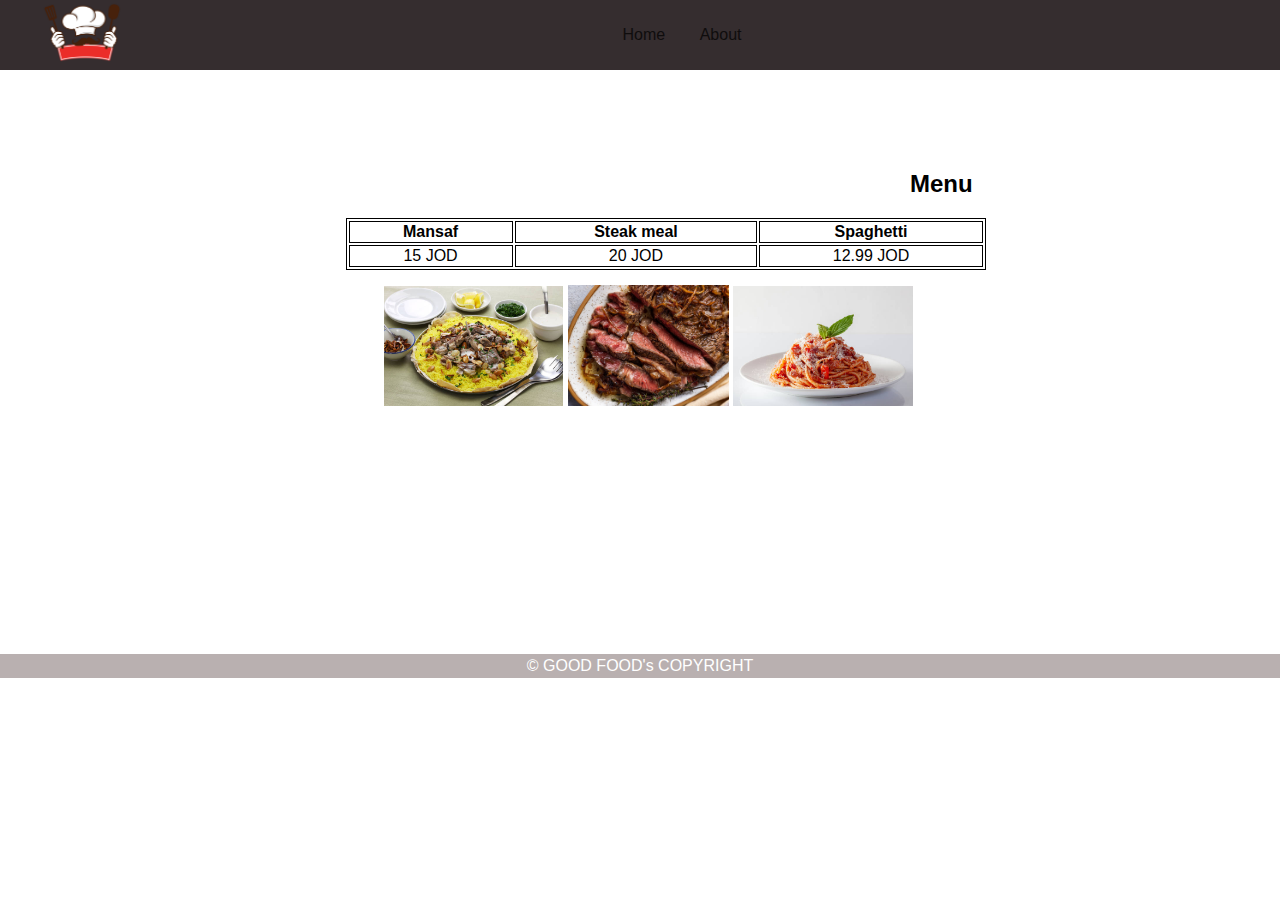
==== index.html @ bbb2f4e5 "page feature" ====
<!DOCTYPE html>
<html lang="en">
    
<head>
    <meta charset="UTF-8">
    <meta http-equiv="X-UA-Compatible" content="IE=edge">
    <meta name="viewport" content="width=device-width, initial-scale=1.0">
    
    <title>Document</title>
</head>
<style>
   body {
  margin: 0;
  padding: 0;
}

.logo {
  float: left;
}
/* ~~ Top Navigation Bar ~~ */

#navigation-container {
  width: 1200px;
  margin: 0 auto;
  height: 70px;
}

.navigation-bar {
  background-color: #352d2f;
  height: 70px;
  width: 100%;
}

.navigation-bar ul {
  padding: 0px;
  margin: 0px;
  text-align: center;
}

.navigation-bar li {
  list-style-type: none;
  padding: 0px;
  height: 24px;
  margin-top: 4px;
  margin-bottom: 4px;
  display: inline;
}

.navigation-bar li a {
  color: black;
  font-size: 16px;
  font-family: "Trebuchet MS", Arial, Helvetica, sans-serif;
  text-decoration: none;
  line-height: 70px;
  padding: 5px 15px;
  opacity: 0.7;
  margin-top: 10%;
}

#menu {
  float: right;
}
    footer {
    text-align: center;
    padding: 3px;
    background-color: rgb(185, 176, 176);
    color: white;
}
.logo{
    width: 7%;
}
footer {
      margin-top: 30%;

text-align: center;


  }
  table, th, td {
  border:1px solid black;
    text-align: center;
    margin-left: 27%;
}
h2{
    margin-top: 100px;
    margin-left: 910px;
}
.right{
float: right;
margin-top: 15px;
margin-left: 30%;
}
body {font-family: Arial, Helvetica, sans-serif;}
* {box-sizing: border-box;}

    </style>
<body>

        <div class="navigation-bar">
        <div id="navigation-container">
            <img class="logo" src="img/logo.png">
            <ul>
            <li><a href="index.html">Home</a></li>
            <li><a href="about-us.html">About</a></li>
            </ul>
        </div>


        <h2>Menu</h2>

        <table style="width:50%">
          <tr>
            <th>Mansaf</th>
            <th>Steak meal</th>
            <th>Spaghetti</th>
          </tr>
          <tr>
            <td>15 JOD</td>
            <td>20 JOD</td>
            <td>12.99 JOD</td>
          </tr>
        </table>

      <div class="right">

        <img src="img/mansaf.jpg" width="20%">
        <img src="img/steak.jpg" width="18%">
        <img src="img/spaghetti.jpg" width="20%">
      </div>
  
  </body>
  <footer>© GOOD FOOD's COPYRIGHT</footer>

  
  </html>

  
</html>
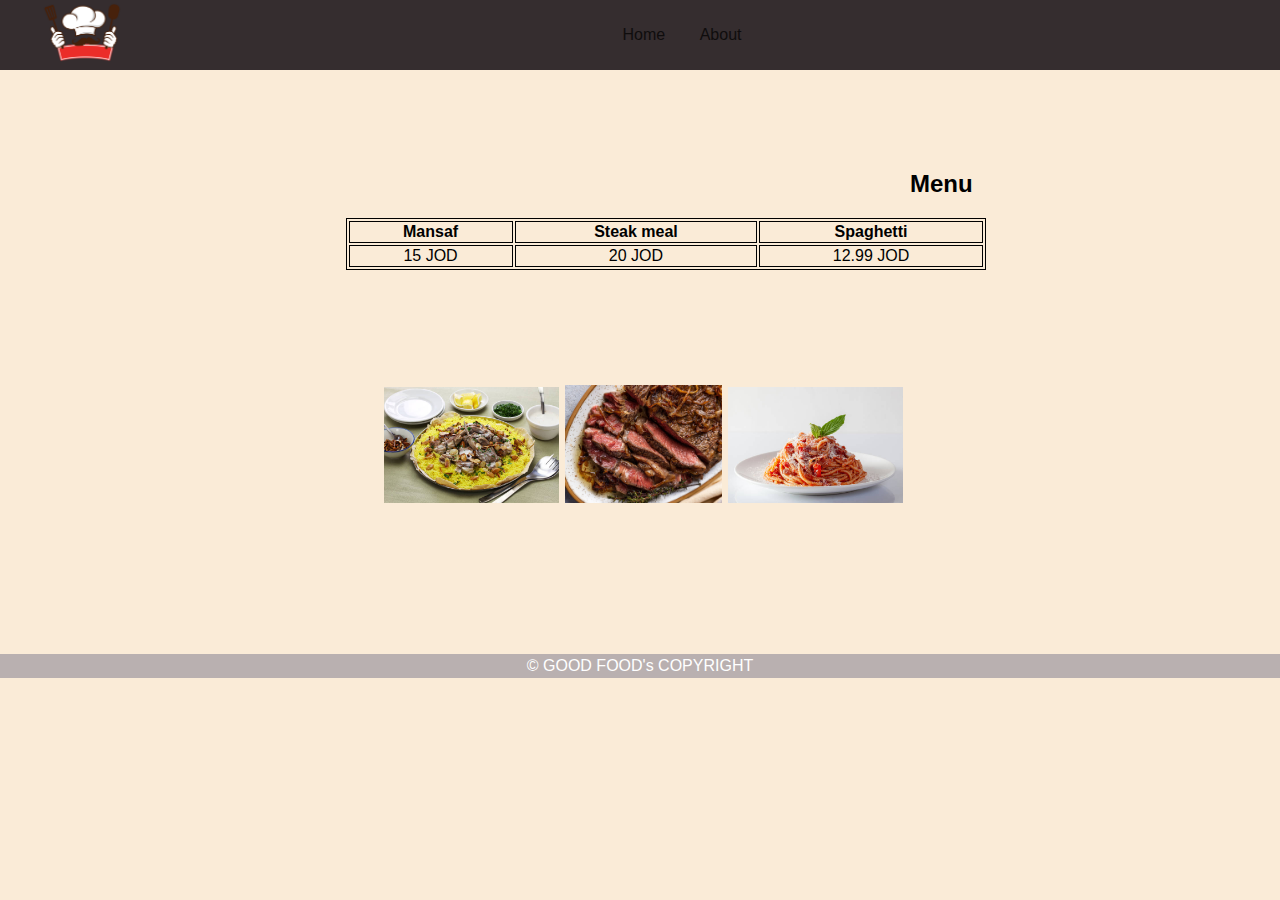
==== commit b88d099d: "CSS update" ====
--- a/index.html
+++ b/index.html
@@ -1,138 +1,52 @@
-<!DOCTYPE html>
-<html lang="en">
-    
-<head>
-    <meta charset="UTF-8">
-    <meta http-equiv="X-UA-Compatible" content="IE=edge">
-    <meta name="viewport" content="width=device-width, initial-scale=1.0">
-    
-    <title>Document</title>
-</head>
-<style>
-   body {
-  margin: 0;
-  padding: 0;
-}
+  <!DOCTYPE html>
+  <html lang="en">
+      
+  <head>
+      <meta charset="UTF-8">
+      <meta http-equiv="X-UA-Compatible" content="IE=edge">
+      <meta name="viewport" content="width=device-width, initial-scale=1.0">
+      <link rel="stylesheet" href="style.css">
+      <title>Document</title>
+  </head>
+  <body>
 
-.logo {
-  float: left;
-}
-/* ~~ Top Navigation Bar ~~ */
-
-#navigation-container {
-  width: 1200px;
-  margin: 0 auto;
-  height: 70px;
-}
-
-.navigation-bar {
-  background-color: #352d2f;
-  height: 70px;
-  width: 100%;
-}
-
-.navigation-bar ul {
-  padding: 0px;
-  margin: 0px;
-  text-align: center;
-}
-
-.navigation-bar li {
-  list-style-type: none;
-  padding: 0px;
-  height: 24px;
-  margin-top: 4px;
-  margin-bottom: 4px;
-  display: inline;
-}
-
-.navigation-bar li a {
-  color: black;
-  font-size: 16px;
-  font-family: "Trebuchet MS", Arial, Helvetica, sans-serif;
-  text-decoration: none;
-  line-height: 70px;
-  padding: 5px 15px;
-  opacity: 0.7;
-  margin-top: 10%;
-}
-
-#menu {
-  float: right;
-}
-    footer {
-    text-align: center;
-    padding: 3px;
-    background-color: rgb(185, 176, 176);
-    color: white;
-}
-.logo{
-    width: 7%;
-}
-footer {
-      margin-top: 30%;
-
-text-align: center;
+          <div class="navigation-bar">
+          <div id="navigation-container">
+              <img class="logo" src="img/logo.png">
+              <ul>
+              <li><a href="index.html">Home</a></li>
+              <li><a href="about-us.html">About</a></li>
+              </ul>
+          </div>
 
 
-  }
-  table, th, td {
-  border:1px solid black;
-    text-align: center;
-    margin-left: 27%;
-}
-h2{
-    margin-top: 100px;
-    margin-left: 910px;
-}
-.right{
-float: right;
-margin-top: 15px;
-margin-left: 30%;
-}
-body {font-family: Arial, Helvetica, sans-serif;}
-* {box-sizing: border-box;}
+          <h2>Menu</h2>
 
-    </style>
-<body>
+          <table style="width:50%">
+            <tr>
+              <th>Mansaf</th>
+              <th>Steak meal</th>
+              <th>Spaghetti</th>
+            </tr>
+            <tr>
+              <td>15 JOD</td>
+              <td>20 JOD</td>
+              <td>12.99 JOD</td>
+            </tr>
+          </table>
 
-        <div class="navigation-bar">
-        <div id="navigation-container">
-            <img class="logo" src="img/logo.png">
-            <ul>
-            <li><a href="index.html">Home</a></li>
-            <li><a href="about-us.html">About</a></li>
-            </ul>
+        <div class="right">
+
+          <img src="img/mansaf.jpg" width="20%">
+          <img src="img/steak.jpg" width="18%">
+          <img src="img/spaghetti.jpg" width="20%">
         </div>
+    
+    </body>
+    <footer>© GOOD FOOD's COPYRIGHT</footer>
 
+    
+    </html>
 
-        <h2>Menu</h2>
-
-        <table style="width:50%">
-          <tr>
-            <th>Mansaf</th>
-            <th>Steak meal</th>
-            <th>Spaghetti</th>
-          </tr>
-          <tr>
-            <td>15 JOD</td>
-            <td>20 JOD</td>
-            <td>12.99 JOD</td>
-          </tr>
-        </table>
-
-      <div class="right">
-
-        <img src="img/mansaf.jpg" width="20%">
-        <img src="img/steak.jpg" width="18%">
-        <img src="img/spaghetti.jpg" width="20%">
-      </div>
-  
-  </body>
-  <footer>© GOOD FOOD's COPYRIGHT</footer>
-
-  
-  </html>
-
-  
-</html>+    
+  </html>--- a/style.css
+++ b/style.css
@@ -0,0 +1,190 @@
+
+   body {
+  margin: 0;
+  padding: 0;
+  background-color:antiquewhite
+}
+
+.logo {
+  float: left;
+}
+/* ~~ Top Navigation Bar ~~ */
+
+#navigation-container {
+  width: 1200px;
+  margin: 0 auto;
+  height: 70px;
+}
+
+.navigation-bar {
+  background-color: #352d2f;
+  height: 70px;
+  width: 100%;
+}
+
+.navigation-bar ul {
+  padding: 0px;
+  margin: 0px;
+  text-align: center;
+}
+
+.navigation-bar li {
+  list-style-type: none;
+  padding: 0px;
+  height: 24px;
+  margin-top: 4px;
+  margin-bottom: 4px;
+  display: inline;
+}
+
+.navigation-bar li a {
+  color: black;
+  font-size: 16px;
+  font-family: "Trebuchet MS", Arial, Helvetica, sans-serif;
+  text-decoration: none;
+  line-height: 70px;
+  padding: 5px 15px;
+  opacity: 0.7;
+  margin-top: 10%;
+}
+
+#menu {
+  float: right;
+}
+    footer {
+    text-align: center;
+    padding: 3px;
+    background-color: rgb(185, 176, 176);
+    color: white;
+}
+.logo{
+    width: 7%;
+}
+footer {
+      margin-top: 30%;
+
+text-align: center;
+
+
+  }
+  table, th, td {
+  border:1px solid black;
+    text-align: center;
+    margin-left: 27%;
+}
+h2{
+    margin-top: 100px;
+    margin-left: 910px;
+}
+.right{
+float: right;
+margin-top: 15px;
+margin-left: 30%;
+}
+body {font-family: Arial, Helvetica, sans-serif;}
+* {box-sizing: border-box;}
+body {
+    margin: 0;
+    padding: 0;
+  }
+  
+  .logo {
+    float: left;
+  }
+  /* ~~ Top Navigation Bar ~~ */
+  
+  #navigation-container {
+    width: 1200px;
+    margin: 0 auto;
+    height: 70px;
+  }
+  
+  .navigation-bar {
+    background-color: #352d2f;
+    height: 70px;
+    width: 100%;
+  }
+  
+  .navigation-bar ul {
+    padding: 0px;
+    margin: 0px;
+    text-align: center;
+  }
+  
+  .navigation-bar li {
+    list-style-type: none;
+    padding: 0px;
+    height: 24px;
+    margin-top: 4px;
+    margin-bottom: 4px;
+    display: inline;
+  }
+  
+  .navigation-bar li a {
+    color: black;
+    font-size: 16px;
+    font-family: "Trebuchet MS", Arial, Helvetica, sans-serif;
+    text-decoration: none;
+    line-height: 70px;
+    padding: 5px 15px;
+    opacity: 0.7;
+  }
+  
+  #menu {
+    float: right;
+  }
+      footer {
+      text-align: center;
+      padding: 3px;
+      background-color: rgb(185, 176, 176);
+      color: white;
+  }
+  /* img{
+      width: 7%;
+  } */
+  .left{
+      float: left;
+      margin-top: 10%;
+      font-size: larger;
+      margin-left: 20px;
+  }
+  .right{
+      float: right;
+      margin-top: 9%;
+      margin-right: 20px;
+      font-size: larger;
+     /*  margin-left: 44%; */
+
+  }
+  body {font-family: Arial, Helvetica, sans-serif;}
+  * {box-sizing: border-box;}
+  
+  input[type=text], select, textarea {
+    width: 100%;
+    padding: 12px;
+    border: 1px solid #ccc;
+    border-radius: 4px;
+    box-sizing: border-box;
+    margin-top: 6px;
+    margin-bottom: 16px;
+    resize: vertical;
+  }
+  
+  input[type=submit] {
+    background-color: #04AA6D;
+    color: white;
+    padding: 12px 20px;
+    border: none;
+    border-radius: 4px;
+    cursor: pointer;
+  }
+  
+  input[type=submit]:hover {
+    background-color: #45a049;
+  }
+  
+  .center {
+    border-radius: 5px;
+    background-color: #f2f2f2;
+    padding: 20px;
+  }